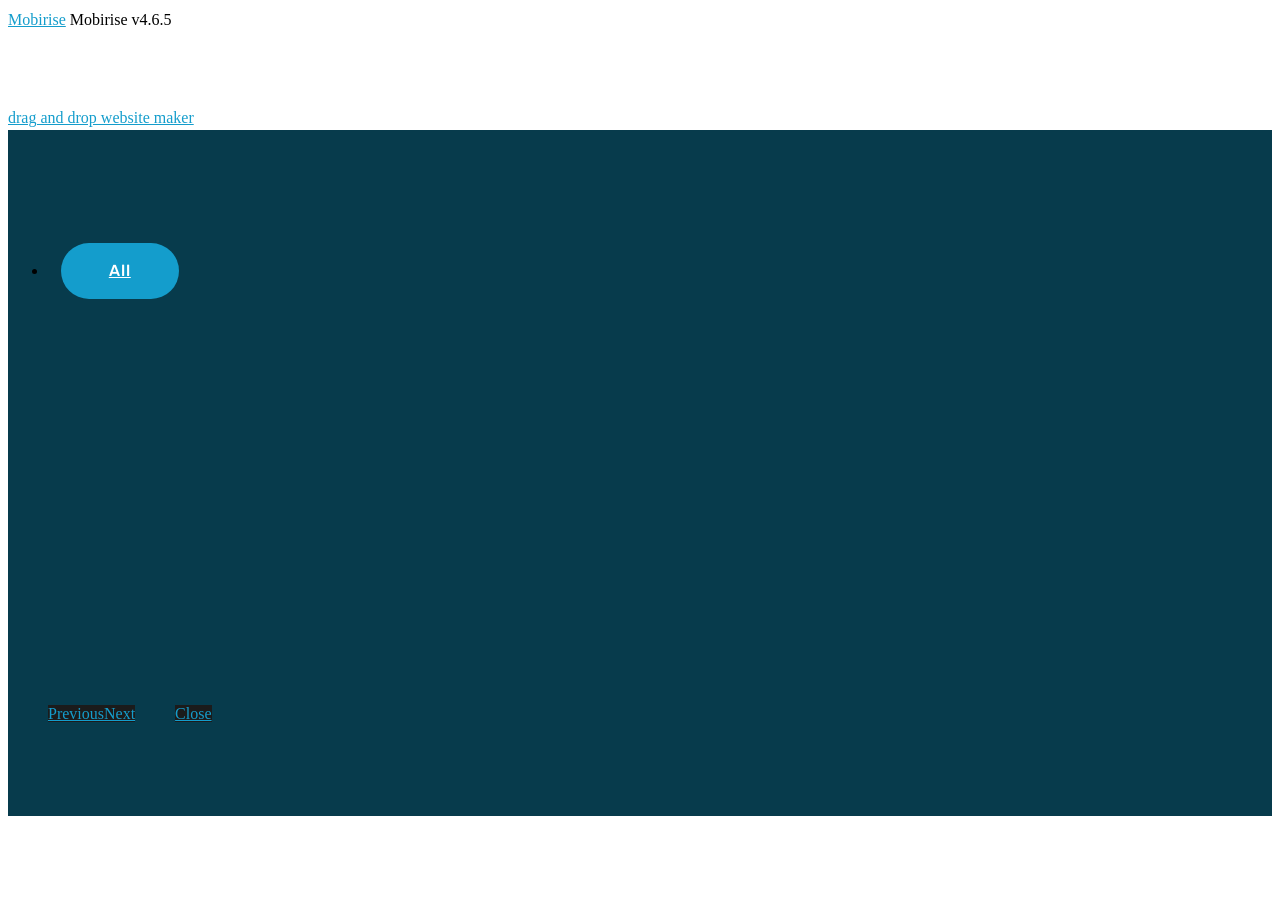
==== index.html @ dc68569e "create github pages" ====
<!DOCTYPE html>
<html >
<head>
  <!-- Site made with Mobirise Website Builder v4.6.5, https://mobirise.com -->
  <meta charset="UTF-8">
  <meta http-equiv="X-UA-Compatible" content="IE=edge">
  <meta name="generator" content="Mobirise v4.6.5, mobirise.com">
  <meta name="viewport" content="width=device-width, initial-scale=1, minimum-scale=1">
  <link rel="shortcut icon" href="assets/images/logo4.png" type="image/x-icon">
  <meta name="description" content="">
  <title>Home</title>
  <link rel="stylesheet" href="assets/web/assets/mobirise-icons/mobirise-icons.css">
  <link rel="stylesheet" href="assets/tether/tether.min.css">
  <link rel="stylesheet" href="assets/bootstrap/css/bootstrap.min.css">
  <link rel="stylesheet" href="assets/bootstrap/css/bootstrap-grid.min.css">
  <link rel="stylesheet" href="assets/bootstrap/css/bootstrap-reboot.min.css">
  <link rel="stylesheet" href="assets/theme/css/style.css">
  <link rel="stylesheet" href="assets/gallery/style.css">
  <link rel="stylesheet" href="assets/mobirise/css/mbr-additional.css" type="text/css">
  
  
  
</head>
<body>
  <section class="cid-qKOQSpUgwR mbr-fullscreen mbr-parallax-background" id="header2-s">

    

    

    <div class="container align-center">
        <div class="row justify-content-md-center">
            <div class="mbr-white col-md-10">
                <h1 class="mbr-section-title mbr-bold pb-3 mbr-fonts-style display-1"></h1>
                
                <p class="mbr-text pb-3 mbr-fonts-style display-5"></p>
                
            </div>
        </div>
    </div>
    <div class="mbr-arrow hidden-sm-down" aria-hidden="true">
        <a href="#next">
            <i class="mbri-down mbr-iconfont"></i>
        </a>
    </div>
</section>

<section class="engine"><a href="https://mobirise.ws/m">drag and drop website maker</a></section><section class="mbr-gallery mbr-slider-carousel cid-qKP3G8bLyZ" id="gallery2-x">

    

    <div>
        <div><!-- Filter --><div class="mbr-gallery-filter container gallery-filter-active"><ul buttons="0"><li class="mbr-gallery-filter-all"><a class="btn btn-md btn-primary-outline active display-7" href="">All</a></li></ul></div><!-- Gallery --><div class="mbr-gallery-row"><div class="mbr-gallery-layout-default"><div><div><div class="mbr-gallery-item mbr-gallery-item--p1" data-video-url="false" data-tags="Responsive"><div href="#lb-gallery2-x" data-slide-to="0" data-toggle="modal"><img src="assets/images/gallery01.jpg" alt=""><span class="icon-focus"></span></div></div><div class="mbr-gallery-item mbr-gallery-item--p1" data-video-url="false" data-tags=""><div href="#lb-gallery2-x" data-slide-to="1" data-toggle="modal"><img src="assets/images/mbr-1-1620x1080-800x533.jpg" alt=""><span class="icon-focus"></span></div></div><div class="mbr-gallery-item mbr-gallery-item--p1" data-video-url="false" data-tags="Creative"><div href="#lb-gallery2-x" data-slide-to="2" data-toggle="modal"><img src="assets/images/gallery02.jpg" alt=""><span class="icon-focus"></span></div></div><div class="mbr-gallery-item mbr-gallery-item--p1" data-video-url="false" data-tags="Animated"><div href="#lb-gallery2-x" data-slide-to="3" data-toggle="modal"><img src="assets/images/gallery03.jpg" alt=""><span class="icon-focus"></span></div></div><div class="mbr-gallery-item mbr-gallery-item--p1" data-video-url="false" data-tags="Awesome"><div href="#lb-gallery2-x" data-slide-to="4" data-toggle="modal"><img src="assets/images/gallery04.jpg" alt=""><span class="icon-focus"></span></div></div><div class="mbr-gallery-item mbr-gallery-item--p1" data-video-url="false" data-tags="Awesome"><div href="#lb-gallery2-x" data-slide-to="5" data-toggle="modal"><img src="assets/images/gallery05.jpg" alt=""><span class="icon-focus"></span></div></div><div class="mbr-gallery-item mbr-gallery-item--p1" data-video-url="false" data-tags="Responsive"><div href="#lb-gallery2-x" data-slide-to="6" data-toggle="modal"><img src="assets/images/gallery06.jpg" alt=""><span class="icon-focus"></span></div></div><div class="mbr-gallery-item mbr-gallery-item--p1" data-video-url="false" data-tags="Animated"><div href="#lb-gallery2-x" data-slide-to="7" data-toggle="modal"><img src="assets/images/gallery07.jpg" alt=""><span class="icon-focus"></span></div></div></div></div><div class="clearfix"></div></div></div><!-- Lightbox --><div data-app-prevent-settings="" class="mbr-slider modal fade carousel slide" tabindex="-1" data-keyboard="true" data-interval="false" id="lb-gallery2-x"><div class="modal-dialog"><div class="modal-content"><div class="modal-body"><div class="carousel-inner"><div class="carousel-item"><img src="assets/images/gallery01.jpg" alt=""></div><div class="carousel-item active"><img src="assets/images/mbr-1-1620x1080.jpg" alt=""></div><div class="carousel-item"><img src="assets/images/gallery02.jpg" alt=""></div><div class="carousel-item"><img src="assets/images/gallery03.jpg" alt=""></div><div class="carousel-item"><img src="assets/images/gallery04.jpg" alt=""></div><div class="carousel-item"><img src="assets/images/gallery05.jpg" alt=""></div><div class="carousel-item"><img src="assets/images/gallery06.jpg" alt=""></div><div class="carousel-item"><img src="assets/images/gallery07.jpg" alt=""></div></div><a class="carousel-control carousel-control-prev" role="button" data-slide="prev" href="#lb-gallery2-x"><span class="mbri-left mbr-iconfont" aria-hidden="true"></span><span class="sr-only">Previous</span></a><a class="carousel-control carousel-control-next" role="button" data-slide="next" href="#lb-gallery2-x"><span class="mbri-right mbr-iconfont" aria-hidden="true"></span><span class="sr-only">Next</span></a><a class="close" href="#" role="button" data-dismiss="modal"><span class="sr-only">Close</span></a></div></div></div></div></div>
    </div>

</section>


  <script src="assets/web/assets/jquery/jquery.min.js"></script>
  <script src="assets/popper/popper.min.js"></script>
  <script src="assets/tether/tether.min.js"></script>
  <script src="assets/bootstrap/js/bootstrap.min.js"></script>
  <script src="assets/smoothscroll/smooth-scroll.js"></script>
  <script src="assets/parallax/jarallax.min.js"></script>
  <script src="assets/vimeoplayer/jquery.mb.vimeo_player.js"></script>
  <script src="assets/bootstrapcarouselswipe/bootstrap-carousel-swipe.js"></script>
  <script src="assets/masonry/masonry.pkgd.min.js"></script>
  <script src="assets/imagesloaded/imagesloaded.pkgd.min.js"></script>
  <script src="assets/theme/js/script.js"></script>
  <script src="assets/gallery/player.min.js"></script>
  <script src="assets/gallery/script.js"></script>
  <script src="assets/slidervideo/script.js"></script>
  
  
</body>
</html>
---- assets/mobirise/css/mbr-additional.css ----
@import url(https://fonts.googleapis.com/css?family=Rubik:300,300i,400,400i,500,500i,700,700i,900,900i);
@import url(https://fonts.googleapis.com/css?family=Titillium+Web:200,200i,300,300i,400,400i,600,600i,700,700i,900);





body {
  font-style: normal;
  line-height: 1.5;
}
.mbr-section-title {
  font-style: normal;
  line-height: 1.2;
}
.mbr-section-subtitle {
  line-height: 1.3;
}
.mbr-text {
  font-style: normal;
  line-height: 1.6;
}
.display-1 {
  font-family: 'Rubik', sans-serif;
  font-size: 5.6rem;
}
.display-1 > .mbr-iconfont {
  font-size: 8.96rem;
}
.display-2 {
  font-family: 'Rubik', sans-serif;
  font-size: 3rem;
}
.display-2 > .mbr-iconfont {
  font-size: 4.8rem;
}
.display-4 {
  font-family: 'Rubik', sans-serif;
  font-size: 1rem;
}
.display-4 > .mbr-iconfont {
  font-size: 1.6rem;
}
.display-5 {
  font-family: 'Titillium Web', sans-serif;
  font-size: 1.5rem;
}
.display-5 > .mbr-iconfont {
  font-size: 2.4rem;
}
.display-7 {
  font-family: 'Rubik', sans-serif;
  font-size: 1rem;
}
.display-7 > .mbr-iconfont {
  font-size: 1.6rem;
}
/* ---- Fluid typography for mobile devices ---- */
/* 1.4 - font scale ratio ( bootstrap == 1.42857 ) */
/* 100vw - current viewport width */
/* (48 - 20)  48 == 48rem == 768px, 20 == 20rem == 320px(minimal supported viewport) */
/* 0.65 - min scale variable, may vary */
@media (max-width: 768px) {
  .display-1 {
    font-size: 4.48rem;
    font-size: calc( 2.61rem + (5.6 - 2.61) * ((100vw - 20rem) / (48 - 20)));
    line-height: calc( 1.4 * (2.61rem + (5.6 - 2.61) * ((100vw - 20rem) / (48 - 20))));
  }
  .display-2 {
    font-size: 2.4rem;
    font-size: calc( 1.7rem + (3 - 1.7) * ((100vw - 20rem) / (48 - 20)));
    line-height: calc( 1.4 * (1.7rem + (3 - 1.7) * ((100vw - 20rem) / (48 - 20))));
  }
  .display-4 {
    font-size: 0.8rem;
    font-size: calc( 1rem + (1 - 1) * ((100vw - 20rem) / (48 - 20)));
    line-height: calc( 1.4 * (1rem + (1 - 1) * ((100vw - 20rem) / (48 - 20))));
  }
  .display-5 {
    font-size: 1.2rem;
    font-size: calc( 1.175rem + (1.5 - 1.175) * ((100vw - 20rem) / (48 - 20)));
    line-height: calc( 1.4 * (1.175rem + (1.5 - 1.175) * ((100vw - 20rem) / (48 - 20))));
  }
}
/* Buttons */
.btn {
  font-weight: 500;
  border-width: 2px;
  font-style: normal;
  letter-spacing: 1px;
  margin: .4rem .8rem;
  white-space: normal;
  -webkit-transition: all 0.3s ease-in-out;
  -moz-transition: all 0.3s ease-in-out;
  transition: all 0.3s ease-in-out;
  padding: 1rem 3rem;
  border-radius: 3px;
  display: inline-flex;
  align-items: center;
  justify-content: center;
  word-break: break-word;
}
.btn-sm {
  font-weight: 500;
  letter-spacing: 1px;
  -webkit-transition: all 0.3s ease-in-out;
  -moz-transition: all 0.3s ease-in-out;
  transition: all 0.3s ease-in-out;
  padding: 0.6rem 1.5rem;
  border-radius: 3px;
}
.btn-md {
  font-weight: 500;
  letter-spacing: 1px;
  margin: .4rem .8rem !important;
  -webkit-transition: all 0.3s ease-in-out;
  -moz-transition: all 0.3s ease-in-out;
  transition: all 0.3s ease-in-out;
  padding: 1rem 3rem;
  border-radius: 3px;
}
.btn-lg {
  font-weight: 500;
  letter-spacing: 1px;
  margin: .4rem .8rem !important;
  -webkit-transition: all 0.3s ease-in-out;
  -moz-transition: all 0.3s ease-in-out;
  transition: all 0.3s ease-in-out;
  padding: 1.2rem 3.2rem;
  border-radius: 3px;
}
.bg-primary {
  background-color: #149dcc !important;
}
.bg-success {
  background-color: #55b4d4 !important;
}
.bg-info {
  background-color: #149dcc !important;
}
.bg-warning {
  background-color: #879a9f !important;
}
.bg-danger {
  background-color: #b1a374 !important;
}
.btn-primary,
.btn-primary:active {
  background-color: #149dcc !important;
  border-color: #149dcc !important;
  color: #ffffff !important;
}
.btn-primary:hover,
.btn-primary:focus,
.btn-primary.focus,
.btn-primary.active {
  color: #ffffff !important;
  background-color: #0d6786 !important;
  border-color: #0d6786 !important;
}
.btn-primary.disabled,
.btn-primary:disabled {
  color: #ffffff !important;
  background-color: #0d6786 !important;
  border-color: #0d6786 !important;
}
.btn-secondary,
.btn-secondary:active {
  background-color: #ff3366 !important;
  border-color: #ff3366 !important;
  color: #ffffff !important;
}
.btn-secondary:hover,
.btn-secondary:focus,
.btn-secondary.focus,
.btn-secondary.active {
  color: #ffffff !important;
  background-color: #e50039 !important;
  border-color: #e50039 !important;
}
.btn-secondary.disabled,
.btn-secondary:disabled {
  color: #ffffff !important;
  background-color: #e50039 !important;
  border-color: #e50039 !important;
}
.btn-info,
.btn-info:active {
  background-color: #149dcc !important;
  border-color: #149dcc !important;
  color: #ffffff !important;
}
.btn-info:hover,
.btn-info:focus,
.btn-info.focus,
.btn-info.active {
  color: #ffffff !important;
  background-color: #0d6786 !important;
  border-color: #0d6786 !important;
}
.btn-info.disabled,
.btn-info:disabled {
  color: #ffffff !important;
  background-color: #0d6786 !important;
  border-color: #0d6786 !important;
}
.btn-success,
.btn-success:active {
  background-color: #55b4d4 !important;
  border-color: #55b4d4 !important;
  color: #ffffff !important;
}
.btn-success:hover,
.btn-success:focus,
.btn-success.focus,
.btn-success.active {
  color: #ffffff !important;
  background-color: #2d8fb0 !important;
  border-color: #2d8fb0 !important;
}
.btn-success.disabled,
.btn-success:disabled {
  color: #ffffff !important;
  background-color: #2d8fb0 !important;
  border-color: #2d8fb0 !important;
}
.btn-warning,
.btn-warning:active {
  background-color: #879a9f !important;
  border-color: #879a9f !important;
  color: #ffffff !important;
}
.btn-warning:hover,
.btn-warning:focus,
.btn-warning.focus,
.btn-warning.active {
  color: #ffffff !important;
  background-color: #617479 !important;
  border-color: #617479 !important;
}
.btn-warning.disabled,
.btn-warning:disabled {
  color: #ffffff !important;
  background-color: #617479 !important;
  border-color: #617479 !important;
}
.btn-danger,
.btn-danger:active {
  background-color: #b1a374 !important;
  border-color: #b1a374 !important;
  color: #ffffff !important;
}
.btn-danger:hover,
.btn-danger:focus,
.btn-danger.focus,
.btn-danger.active {
  color: #ffffff !important;
  background-color: #8b7d4e !important;
  border-color: #8b7d4e !important;
}
.btn-danger.disabled,
.btn-danger:disabled {
  color: #ffffff !important;
  background-color: #8b7d4e !important;
  border-color: #8b7d4e !important;
}
.btn-white {
  color: #333333 !important;
}
.btn-white,
.btn-white:active {
  background-color: #ffffff !important;
  border-color: #ffffff !important;
  color: #808080 !important;
}
.btn-white:hover,
.btn-white:focus,
.btn-white.focus,
.btn-white.active {
  color: #808080 !important;
  background-color: #d9d9d9 !important;
  border-color: #d9d9d9 !important;
}
.btn-white.disabled,
.btn-white:disabled {
  color: #808080 !important;
  background-color: #d9d9d9 !important;
  border-color: #d9d9d9 !important;
}
.btn-black,
.btn-black:active {
  background-color: #333333 !important;
  border-color: #333333 !important;
  color: #ffffff !important;
}
.btn-black:hover,
.btn-black:focus,
.btn-black.focus,
.btn-black.active {
  color: #ffffff !important;
  background-color: #0d0d0d !important;
  border-color: #0d0d0d !important;
}
.btn-black.disabled,
.btn-black:disabled {
  color: #ffffff !important;
  background-color: #0d0d0d !important;
  border-color: #0d0d0d !important;
}
.btn-primary-outline,
.btn-primary-outline:active {
  background: none;
  border-color: #0b566f;
  color: #0b566f;
}
.btn-primary-outline:hover,
.btn-primary-outline:focus,
.btn-primary-outline.focus,
.btn-primary-outline.active {
  color: #ffffff;
  background-color: #149dcc;
  border-color: #149dcc;
}
.btn-primary-outline.disabled,
.btn-primary-outline:disabled {
  color: #ffffff !important;
  background-color: #149dcc !important;
  border-color: #149dcc !important;
}
.btn-secondary-outline,
.btn-secondary-outline:active {
  background: none;
  border-color: #cc0033;
  color: #cc0033;
}
.btn-secondary-outline:hover,
.btn-secondary-outline:focus,
.btn-secondary-outline.focus,
.btn-secondary-outline.active {
  color: #ffffff;
  background-color: #ff3366;
  border-color: #ff3366;
}
.btn-secondary-outline.disabled,
.btn-secondary-outline:disabled {
  color: #ffffff !important;
  background-color: #ff3366 !important;
  border-color: #ff3366 !important;
}
.btn-info-outline,
.btn-info-outline:active {
  background: none;
  border-color: #0b566f;
  color: #0b566f;
}
.btn-info-outline:hover,
.btn-info-outline:focus,
.btn-info-outline.focus,
.btn-info-outline.active {
  color: #ffffff;
  background-color: #149dcc;
  border-color: #149dcc;
}
.btn-info-outline.disabled,
.btn-info-outline:disabled {
  color: #ffffff !important;
  background-color: #149dcc !important;
  border-color: #149dcc !important;
}
.btn-success-outline,
.btn-success-outline:active {
  background: none;
  border-color: #277e9c;
  color: #277e9c;
}
.btn-success-outline:hover,
.btn-success-outline:focus,
.btn-success-outline.focus,
.btn-success-outline.active {
  color: #ffffff;
  background-color: #55b4d4;
  border-color: #55b4d4;
}
.btn-success-outline.disabled,
.btn-success-outline:disabled {
  color: #ffffff !important;
  background-color: #55b4d4 !important;
  border-color: #55b4d4 !important;
}
.btn-warning-outline,
.btn-warning-outline:active {
  background: none;
  border-color: #55666b;
  color: #55666b;
}
.btn-warning-outline:hover,
.btn-warning-outline:focus,
.btn-warning-outline.focus,
.btn-warning-outline.active {
  color: #ffffff;
  background-color: #879a9f;
  border-color: #879a9f;
}
.btn-warning-outline.disabled,
.btn-warning-outline:disabled {
  color: #ffffff !important;
  background-color: #879a9f !important;
  border-color: #879a9f !important;
}
.btn-danger-outline,
.btn-danger-outline:active {
  background: none;
  border-color: #7a6e45;
  color: #7a6e45;
}
.btn-danger-outline:hover,
.btn-danger-outline:focus,
.btn-danger-outline.focus,
.btn-danger-outline.active {
  color: #ffffff;
  background-color: #b1a374;
  border-color: #b1a374;
}
.btn-danger-outline.disabled,
.btn-danger-outline:disabled {
  color: #ffffff !important;
  background-color: #b1a374 !important;
  border-color: #b1a374 !important;
}
.btn-black-outline,
.btn-black-outline:active {
  background: none;
  border-color: #000000;
  color: #000000;
}
.btn-black-outline:hover,
.btn-black-outline:focus,
.btn-black-outline.focus,
.btn-black-outline.active {
  color: #ffffff;
  background-color: #333333;
  border-color: #333333;
}
.btn-black-outline.disabled,
.btn-black-outline:disabled {
  color: #ffffff !important;
  background-color: #333333 !important;
  border-color: #333333 !important;
}
.btn-white-outline,
.btn-white-outline:active,
.btn-white-outline.active {
  background: none;
  border-color: #ffffff;
  color: #ffffff;
}
.btn-white-outline:hover,
.btn-white-outline:focus,
.btn-white-outline.focus {
  color: #333333;
  background-color: #ffffff;
  border-color: #ffffff;
}
.text-primary {
  color: #149dcc !important;
}
.text-secondary {
  color: #ff3366 !important;
}
.text-success {
  color: #55b4d4 !important;
}
.text-info {
  color: #149dcc !important;
}
.text-warning {
  color: #879a9f !important;
}
.text-danger {
  color: #b1a374 !important;
}
.text-white {
  color: #ffffff !important;
}
.text-black {
  color: #000000 !important;
}
a.text-primary:hover,
a.text-primary:focus {
  color: #0b566f !important;
}
a.text-secondary:hover,
a.text-secondary:focus {
  color: #cc0033 !important;
}
a.text-success:hover,
a.text-success:focus {
  color: #277e9c !important;
}
a.text-info:hover,
a.text-info:focus {
  color: #0b566f !important;
}
a.text-warning:hover,
a.text-warning:focus {
  color: #55666b !important;
}
a.text-danger:hover,
a.text-danger:focus {
  color: #7a6e45 !important;
}
a.text-white:hover,
a.text-white:focus {
  color: #b3b3b3 !important;
}
a.text-black:hover,
a.text-black:focus {
  color: #4d4d4d !important;
}
.alert-success {
  background-color: #70c770;
}
.alert-info {
  background-color: #149dcc;
}
.alert-warning {
  background-color: #879a9f;
}
.alert-danger {
  background-color: #b1a374;
}
.mbr-section-btn a.btn:not(.btn-form) {
  border-radius: 100px;
}
.mbr-section-btn a.btn:not(.btn-form):hover,
.mbr-section-btn a.btn:not(.btn-form):focus {
  box-shadow: none !important;
}
.mbr-section-btn a.btn:not(.btn-form):hover,
.mbr-section-btn a.btn:not(.btn-form):focus {
  box-shadow: 0 10px 40px 0 rgba(0, 0, 0, 0.2) !important;
  -webkit-box-shadow: 0 10px 40px 0 rgba(0, 0, 0, 0.2) !important;
}
.mbr-gallery-filter li a {
  border-radius: 100px !important;
}
.mbr-gallery-filter li.active .btn {
  background-color: #149dcc;
  border-color: #149dcc;
  color: #ffffff;
}
.mbr-gallery-filter li.active .btn:focus {
  box-shadow: none;
}
.nav-tabs .nav-link {
  border-radius: 100px !important;
}
.btn-form {
  border-radius: 0;
}
.btn-form:hover {
  cursor: pointer;
}
a,
a:hover {
  color: #149dcc;
}
.mbr-plan-header.bg-primary .mbr-plan-subtitle,
.mbr-plan-header.bg-primary .mbr-plan-price-desc {
  color: #b4e6f8;
}
.mbr-plan-header.bg-success .mbr-plan-subtitle,
.mbr-plan-header.bg-success .mbr-plan-price-desc {
  color: #f8fcfd;
}
.mbr-plan-header.bg-info .mbr-plan-subtitle,
.mbr-plan-header.bg-info .mbr-plan-price-desc {
  color: #b4e6f8;
}
.mbr-plan-header.bg-warning .mbr-plan-subtitle,
.mbr-plan-header.bg-warning .mbr-plan-price-desc {
  color: #ced6d8;
}
.mbr-plan-header.bg-danger .mbr-plan-subtitle,
.mbr-plan-header.bg-danger .mbr-plan-price-desc {
  color: #dfd9c6;
}
/* Scroll to top button*/
.scrollToTop_wraper {
  opacity: 0 !important;
}
#scrollToTop a i:before {
  content: '';
  position: absolute;
  height: 40%;
  top: 25%;
  background: #fff;
  width: 2px;
  left: calc(50% - 1px);
}
#scrollToTop a i:after {
  content: '';
  position: absolute;
  display: block;
  border-top: 2px solid #fff;
  border-right: 2px solid #fff;
  width: 40%;
  height: 40%;
  left: 30%;
  bottom: 30%;
  transform: rotate(135deg);
}
/* Others*/
.note-check a[data-value=Rubik] {
  font-style: normal;
}
.mbr-arrow a {
  color: #ffffff;
}
@media (max-width: 767px) {
  .mbr-arrow {
    display: none;
  }
}
.form-control-label {
  position: relative;
  cursor: pointer;
  margin-bottom: .357em;
  padding: 0;
}
.alert {
  color: #ffffff;
  border-radius: 0;
  border: 0;
  font-size: .875rem;
  line-height: 1.5;
  margin-bottom: 1.875rem;
  padding: 1.25rem;
  position: relative;
}
.alert.alert-form::after {
  background-color: inherit;
  bottom: -7px;
  content: "";
  display: block;
  height: 14px;
  left: 50%;
  margin-left: -7px;
  position: absolute;
  transform: rotate(45deg);
  width: 14px;
}
.form-control {
  background-color: #f5f5f5;
  box-shadow: none;
  color: #565656;
  font-family: 'Rubik', sans-serif;
  font-size: 1rem;
  line-height: 1.43;
  min-height: 3.5em;
  padding: 1.07em .5em;
}
.form-control > .mbr-iconfont {
  font-size: 1.6rem;
}
.form-control,
.form-control:focus {
  border: 1px solid #e8e8e8;
}
.form-active .form-control:invalid {
  border-color: red;
}
.mbr-overlay {
  background-color: #000;
  bottom: 0;
  left: 0;
  opacity: .5;
  position: absolute;
  right: 0;
  top: 0;
  z-index: 0;
}
blockquote {
  font-style: italic;
  padding: 10px 0 10px 20px;
  font-size: 1.09rem;
  position: relative;
  border-color: #149dcc;
  border-width: 3px;
}
ul,
ol,
pre,
blockquote {
  margin-bottom: 2.3125rem;
}
pre {
  background: #f4f4f4;
  padding: 10px 24px;
  white-space: pre-wrap;
}
.inactive {
  -webkit-user-select: none;
  -moz-user-select: none;
  -ms-user-select: none;
  user-select: none;
  pointer-events: none;
  -webkit-user-drag: none;
  user-drag: none;
}
.mbr-section__comments .row {
  justify-content: center;
}
/* Forms */
.mbr-form .btn {
  margin: .4rem 0;
}
.mbr-form .input-group-btn a.btn {
  border-radius: 100px !important;
}
.mbr-form .input-group-btn a.btn:hover {
  box-shadow: 0 10px 40px 0 rgba(0, 0, 0, 0.2);
}
.mbr-form .input-group-btn button[type="submit"] {
  border-radius: 100px !important;
  padding: 1rem 3rem;
}
.mbr-form .input-group-btn button[type="submit"]:hover {
  box-shadow: 0 10px 40px 0 rgba(0, 0, 0, 0.2);
}
.form2 .form-control {
  border-top-left-radius: 100px;
  border-bottom-left-radius: 100px;
}
.form2 .input-group-btn a.btn {
  border-top-left-radius: 0 !important;
  border-bottom-left-radius: 0 !important;
}
.form2 .input-group-btn button[type="submit"] {
  border-top-left-radius: 0 !important;
  border-bottom-left-radius: 0 !important;
}
.form3 input[type="email"] {
  border-radius: 100px !important;
}
@media (max-width: 349px) {
  .form2 input[type="email"] {
    border-radius: 100px !important;
  }
  .form2 .input-group-btn a.btn {
    border-radius: 100px !important;
  }
  .form2 .input-group-btn button[type="submit"] {
    border-radius: 100px !important;
  }
}
@media (max-width: 767px) {
  .btn {
    font-size: .75rem !important;
  }
  .btn .mbr-iconfont {
    font-size: 1rem !important;
  }
}
/* Social block */
.btn-social {
  font-size: 20px;
  border-radius: 50%;
  padding: 0;
  width: 44px;
  height: 44px;
  line-height: 44px;
  text-align: center;
  position: relative;
  border: 2px solid #c0a375;
  border-color: #149dcc;
  color: #232323;
  cursor: pointer;
}
.btn-social i {
  top: 0;
  line-height: 44px;
  width: 44px;
}
.btn-social:hover {
  color: #fff;
  background: #149dcc;
}
.btn-social + .btn {
  margin-left: .1rem;
}
/* Footer */
.mbr-footer-content li::before,
.mbr-footer .mbr-contacts li::before {
  background: #149dcc;
}
.mbr-footer-content li a:hover,
.mbr-footer .mbr-contacts li a:hover {
  color: #149dcc;
}
.footer3 input[type="email"],
.footer4 input[type="email"] {
  border-radius: 100px !important;
}
.footer3 .input-group-btn a.btn,
.footer4 .input-group-btn a.btn {
  border-radius: 100px !important;
}
.footer3 .input-group-btn button[type="submit"],
.footer4 .input-group-btn button[type="submit"] {
  border-radius: 100px !important;
}
/* Headers*/
.header13 .form-inline input[type="email"],
.header14 .form-inline input[type="email"] {
  border-radius: 100px;
}
.header13 .form-inline input[type="text"],
.header14 .form-inline input[type="text"] {
  border-radius: 100px;
}
.header13 .form-inline input[type="tel"],
.header14 .form-inline input[type="tel"] {
  border-radius: 100px;
}
.header13 .form-inline a.btn,
.header14 .form-inline a.btn {
  border-radius: 100px;
}
.header13 .form-inline button,
.header14 .form-inline button {
  border-radius: 100px !important;
}
.offset-1 {
  margin-left: 8.33333%;
}
.offset-2 {
  margin-left: 16.66667%;
}
.offset-3 {
  margin-left: 25%;
}
.offset-4 {
  margin-left: 33.33333%;
}
.offset-5 {
  margin-left: 41.66667%;
}
.offset-6 {
  margin-left: 50%;
}
.offset-7 {
  margin-left: 58.33333%;
}
.offset-8 {
  margin-left: 66.66667%;
}
.offset-9 {
  margin-left: 75%;
}
.offset-10 {
  margin-left: 83.33333%;
}
.offset-11 {
  margin-left: 91.66667%;
}
@media (min-width: 576px) {
  .offset-sm-0 {
    margin-left: 0%;
  }
  .offset-sm-1 {
    margin-left: 8.33333%;
  }
  .offset-sm-2 {
    margin-left: 16.66667%;
  }
  .offset-sm-3 {
    margin-left: 25%;
  }
  .offset-sm-4 {
    margin-left: 33.33333%;
  }
  .offset-sm-5 {
    margin-left: 41.66667%;
  }
  .offset-sm-6 {
    margin-left: 50%;
  }
  .offset-sm-7 {
    margin-left: 58.33333%;
  }
  .offset-sm-8 {
    margin-left: 66.66667%;
  }
  .offset-sm-9 {
    margin-left: 75%;
  }
  .offset-sm-10 {
    margin-left: 83.33333%;
  }
  .offset-sm-11 {
    margin-left: 91.66667%;
  }
}
@media (min-width: 768px) {
  .offset-md-0 {
    margin-left: 0%;
  }
  .offset-md-1 {
    margin-left: 8.33333%;
  }
  .offset-md-2 {
    margin-left: 16.66667%;
  }
  .offset-md-3 {
    margin-left: 25%;
  }
  .offset-md-4 {
    margin-left: 33.33333%;
  }
  .offset-md-5 {
    margin-left: 41.66667%;
  }
  .offset-md-6 {
    margin-left: 50%;
  }
  .offset-md-7 {
    margin-left: 58.33333%;
  }
  .offset-md-8 {
    margin-left: 66.66667%;
  }
  .offset-md-9 {
    margin-left: 75%;
  }
  .offset-md-10 {
    margin-left: 83.33333%;
  }
  .offset-md-11 {
    margin-left: 91.66667%;
  }
}
@media (min-width: 992px) {
  .offset-lg-0 {
    margin-left: 0%;
  }
  .offset-lg-1 {
    margin-left: 8.33333%;
  }
  .offset-lg-2 {
    margin-left: 16.66667%;
  }
  .offset-lg-3 {
    margin-left: 25%;
  }
  .offset-lg-4 {
    margin-left: 33.33333%;
  }
  .offset-lg-5 {
    margin-left: 41.66667%;
  }
  .offset-lg-6 {
    margin-left: 50%;
  }
  .offset-lg-7 {
    margin-left: 58.33333%;
  }
  .offset-lg-8 {
    margin-left: 66.66667%;
  }
  .offset-lg-9 {
    margin-left: 75%;
  }
  .offset-lg-10 {
    margin-left: 83.33333%;
  }
  .offset-lg-11 {
    margin-left: 91.66667%;
  }
}
@media (min-width: 1200px) {
  .offset-xl-0 {
    margin-left: 0%;
  }
  .offset-xl-1 {
    margin-left: 8.33333%;
  }
  .offset-xl-2 {
    margin-left: 16.66667%;
  }
  .offset-xl-3 {
    margin-left: 25%;
  }
  .offset-xl-4 {
    margin-left: 33.33333%;
  }
  .offset-xl-5 {
    margin-left: 41.66667%;
  }
  .offset-xl-6 {
    margin-left: 50%;
  }
  .offset-xl-7 {
    margin-left: 58.33333%;
  }
  .offset-xl-8 {
    margin-left: 66.66667%;
  }
  .offset-xl-9 {
    margin-left: 75%;
  }
  .offset-xl-10 {
    margin-left: 83.33333%;
  }
  .offset-xl-11 {
    margin-left: 91.66667%;
  }
}
.navbar-toggler {
  -webkit-align-self: flex-start;
  -ms-flex-item-align: start;
  align-self: flex-start;
  padding: 0.25rem 0.75rem;
  font-size: 1.25rem;
  line-height: 1;
  background: transparent;
  border: 1px solid transparent;
  -webkit-border-radius: 0.25rem;
  border-radius: 0.25rem;
}
.navbar-toggler:focus,
.navbar-toggler:hover {
  text-decoration: none;
}
.navbar-toggler-icon {
  display: inline-block;
  width: 1.5em;
  height: 1.5em;
  vertical-align: middle;
  content: "";
  background: no-repeat center center;
  -webkit-background-size: 100% 100%;
  -o-background-size: 100% 100%;
  background-size: 100% 100%;
}
.navbar-toggler-left {
  position: absolute;
  left: 1rem;
}
.navbar-toggler-right {
  position: absolute;
  right: 1rem;
}
@media (max-width: 575px) {
  .navbar-toggleable .navbar-nav .dropdown-menu {
    position: static;
    float: none;
  }
  .navbar-toggleable > .container {
    padding-right: 0;
    padding-left: 0;
  }
}
@media (min-width: 576px) {
  .navbar-toggleable {
    -webkit-box-orient: horizontal;
    -webkit-box-direction: normal;
    -webkit-flex-direction: row;
    -ms-flex-direction: row;
    flex-direction: row;
    -webkit-flex-wrap: nowrap;
    -ms-flex-wrap: nowrap;
    flex-wrap: nowrap;
    -webkit-box-align: center;
    -webkit-align-items: center;
    -ms-flex-align: center;
    align-items: center;
  }
  .navbar-toggleable .navbar-nav {
    -webkit-box-orient: horizontal;
    -webkit-box-direction: normal;
    -webkit-flex-direction: row;
    -ms-flex-direction: row;
    flex-direction: row;
  }
  .navbar-toggleable .navbar-nav .nav-link {
    padding-right: .5rem;
    padding-left: .5rem;
  }
  .navbar-toggleable > .container {
    display: -webkit-box;
    display: -webkit-flex;
    display: -ms-flexbox;
    display: flex;
    -webkit-flex-wrap: nowrap;
    -ms-flex-wrap: nowrap;
    flex-wrap: nowrap;
    -webkit-box-align: center;
    -webkit-align-items: center;
    -ms-flex-align: center;
    align-items: center;
  }
  .navbar-toggleable .navbar-collapse {
    display: -webkit-box !important;
    display: -webkit-flex !important;
    display: -ms-flexbox !important;
    display: flex !important;
    width: 100%;
  }
  .navbar-toggleable .navbar-toggler {
    display: none;
  }
}
@media (max-width: 767px) {
  .navbar-toggleable-sm .navbar-nav .dropdown-menu {
    position: static;
    float: none;
  }
  .navbar-toggleable-sm > .container {
    padding-right: 0;
    padding-left: 0;
  }
}
@media (min-width: 768px) {
  .navbar-toggleable-sm {
    -webkit-box-orient: horizontal;
    -webkit-box-direction: normal;
    -webkit-flex-direction: row;
    -ms-flex-direction: row;
    flex-direction: row;
    -webkit-flex-wrap: nowrap;
    -ms-flex-wrap: nowrap;
    flex-wrap: nowrap;
    -webkit-box-align: center;
    -webkit-align-items: center;
    -ms-flex-align: center;
    align-items: center;
  }
  .navbar-toggleable-sm .navbar-nav {
    -webkit-box-orient: horizontal;
    -webkit-box-direction: normal;
    -webkit-flex-direction: row;
    -ms-flex-direction: row;
    flex-direction: row;
  }
  .navbar-toggleable-sm .navbar-nav .nav-link {
    padding-right: .5rem;
    padding-left: .5rem;
  }
  .navbar-toggleable-sm > .container {
    display: -webkit-box;
    display: -webkit-flex;
    display: -ms-flexbox;
    display: flex;
    -webkit-flex-wrap: nowrap;
    -ms-flex-wrap: nowrap;
    flex-wrap: nowrap;
    -webkit-box-align: center;
    -webkit-align-items: center;
    -ms-flex-align: center;
    align-items: center;
  }
  .navbar-toggleable-sm .navbar-collapse {
    display: -webkit-box !important;
    display: -webkit-flex !important;
    display: -ms-flexbox !important;
    display: flex !important;
    width: 100%;
  }
  .navbar-toggleable-sm .navbar-toggler {
    display: none;
  }
}
@media (max-width: 991px) {
  .navbar-toggleable-md .navbar-nav .dropdown-menu {
    position: static;
    float: none;
  }
  .navbar-toggleable-md > .container {
    padding-right: 0;
    padding-left: 0;
  }
}
@media (min-width: 992px) {
  .navbar-toggleable-md {
    -webkit-box-orient: horizontal;
    -webkit-box-direction: normal;
    -webkit-flex-direction: row;
    -ms-flex-direction: row;
    flex-direction: row;
    -webkit-flex-wrap: nowrap;
    -ms-flex-wrap: nowrap;
    flex-wrap: nowrap;
    -webkit-box-align: center;
    -webkit-align-items: center;
    -ms-flex-align: center;
    align-items: center;
  }
  .navbar-toggleable-md .navbar-nav {
    -webkit-box-orient: horizontal;
    -webkit-box-direction: normal;
    -webkit-flex-direction: row;
    -ms-flex-direction: row;
    flex-direction: row;
  }
  .navbar-toggleable-md .navbar-nav .nav-link {
    padding-right: .5rem;
    padding-left: .5rem;
  }
  .navbar-toggleable-md > .container {
    display: -webkit-box;
    display: -webkit-flex;
    display: -ms-flexbox;
    display: flex;
    -webkit-flex-wrap: nowrap;
    -ms-flex-wrap: nowrap;
    flex-wrap: nowrap;
    -webkit-box-align: center;
    -webkit-align-items: center;
    -ms-flex-align: center;
    align-items: center;
  }
  .navbar-toggleable-md .navbar-collapse {
    display: -webkit-box !important;
    display: -webkit-flex !important;
    display: -ms-flexbox !important;
    display: flex !important;
    width: 100%;
  }
  .navbar-toggleable-md .navbar-toggler {
    display: none;
  }
}
@media (max-width: 1199px) {
  .navbar-toggleable-lg .navbar-nav .dropdown-menu {
    position: static;
    float: none;
  }
  .navbar-toggleable-lg > .container {
    padding-right: 0;
    padding-left: 0;
  }
}
@media (min-width: 1200px) {
  .navbar-toggleable-lg {
    -webkit-box-orient: horizontal;
    -webkit-box-direction: normal;
    -webkit-flex-direction: row;
    -ms-flex-direction: row;
    flex-direction: row;
    -webkit-flex-wrap: nowrap;
    -ms-flex-wrap: nowrap;
    flex-wrap: nowrap;
    -webkit-box-align: center;
    -webkit-align-items: center;
    -ms-flex-align: center;
    align-items: center;
  }
  .navbar-toggleable-lg .navbar-nav {
    -webkit-box-orient: horizontal;
    -webkit-box-direction: normal;
    -webkit-flex-direction: row;
    -ms-flex-direction: row;
    flex-direction: row;
  }
  .navbar-toggleable-lg .navbar-nav .nav-link {
    padding-right: .5rem;
    padding-left: .5rem;
  }
  .navbar-toggleable-lg > .container {
    display: -webkit-box;
    display: -webkit-flex;
    display: -ms-flexbox;
    display: flex;
    -webkit-flex-wrap: nowrap;
    -ms-flex-wrap: nowrap;
    flex-wrap: nowrap;
    -webkit-box-align: center;
    -webkit-align-items: center;
    -ms-flex-align: center;
    align-items: center;
  }
  .navbar-toggleable-lg .navbar-collapse {
    display: -webkit-box !important;
    display: -webkit-flex !important;
    display: -ms-flexbox !important;
    display: flex !important;
    width: 100%;
  }
  .navbar-toggleable-lg .navbar-toggler {
    display: none;
  }
}
.navbar-toggleable-xl {
  -webkit-box-orient: horizontal;
  -webkit-box-direction: normal;
  -webkit-flex-direction: row;
  -ms-flex-direction: row;
  flex-direction: row;
  -webkit-flex-wrap: nowrap;
  -ms-flex-wrap: nowrap;
  flex-wrap: nowrap;
  -webkit-box-align: center;
  -webkit-align-items: center;
  -ms-flex-align: center;
  align-items: center;
}
.navbar-toggleable-xl .navbar-nav .dropdown-menu {
  position: static;
  float: none;
}
.navbar-toggleable-xl > .container {
  padding-right: 0;
  padding-left: 0;
}
.navbar-toggleable-xl .navbar-nav {
  -webkit-box-orient: horizontal;
  -webkit-box-direction: normal;
  -webkit-flex-direction: row;
  -ms-flex-direction: row;
  flex-direction: row;
}
.navbar-toggleable-xl .navbar-nav .nav-link {
  padding-right: .5rem;
  padding-left: .5rem;
}
.navbar-toggleable-xl > .container {
  display: -webkit-box;
  display: -webkit-flex;
  display: -ms-flexbox;
  display: flex;
  -webkit-flex-wrap: nowrap;
  -ms-flex-wrap: nowrap;
  flex-wrap: nowrap;
  -webkit-box-align: center;
  -webkit-align-items: center;
  -ms-flex-align: center;
  align-items: center;
}
.navbar-toggleable-xl .navbar-collapse {
  display: -webkit-box !important;
  display: -webkit-flex !important;
  display: -ms-flexbox !important;
  display: flex !important;
  width: 100%;
}
.navbar-toggleable-xl .navbar-toggler {
  display: none;
}
.card-img {
  width: auto;
}
.menu .navbar.collapsed:not(.beta-menu) {
  flex-direction: column;
}
.carousel-item.active,
.carousel-item-next,
.carousel-item-prev {
  display: -webkit-box;
  display: -webkit-flex;
  display: -ms-flexbox;
  display: flex;
}
.note-air-layout .dropup .dropdown-menu,
.note-air-layout .navbar-fixed-bottom .dropdown .dropdown-menu {
  bottom: initial !important;
}
html,
body {
  height: auto;
  min-height: 100vh;
}
.dropup .dropdown-toggle::after {
  display: none;
}
.cid-qKOQSpUgwR {
  background-image: url("../../../assets/images/logo-2-2000x1267.jpg");
}
.cid-qKP3G8bLyZ {
  padding-top: 90px;
  padding-bottom: 90px;
  background-color: #073b4c;
}
.cid-qKP3G8bLyZ .mbr-slider .carousel-control {
  background: #1b1b1b;
}
.cid-qKP3G8bLyZ .mbr-slider .carousel-control-prev {
  left: 0;
  margin-left: 2.5rem;
}
.cid-qKP3G8bLyZ .mbr-slider .carousel-control-next {
  right: 0;
  margin-right: 2.5rem;
}
.cid-qKP3G8bLyZ .mbr-slider .modal-body .close {
  background: #1b1b1b;
}
.cid-qKP3G8bLyZ .mbr-gallery-item > div::before {
  content: '';
  position: absolute;
  left: 0;
  top: 0;
  width: 100%;
  height: 100%;
  background: #554346;
  background: linear-gradient(to left, #554346, #45505b) !important;
  opacity: 0;
  -webkit-transition: 0.2s opacity ease-in-out;
  transition: 0.2s opacity ease-in-out;
}
.cid-qKP3G8bLyZ .mbr-gallery-item > div:hover .mbr-gallery-title::before {
  background: transparent !important;
}
.cid-qKP3G8bLyZ .mbr-gallery-item > div:hover:before {
  opacity: 0.7 !important;
}
.cid-qKP3G8bLyZ .mbr-gallery-title {
  font-size: .9em;
  position: absolute;
  display: block;
  width: 100%;
  bottom: 0;
  padding: 1rem;
  color: #fff;
  z-index: 2;
}
.cid-qKP3G8bLyZ .mbr-gallery-title:before {
  content: " ";
  width: 100%;
  height: 100%;
  top: 0;
  left: 0;
  z-index: -1;
  position: absolute;
  background: #554346 !important;
  background: linear-gradient(to left, #554346, #45505b) !important;
  opacity: 0.7;
  -webkit-transition: 0.2s background ease-in-out;
  transition: 0.2s background ease-in-out;
}
.cid-qKOPJaPEFD {
  padding-top: 60px;
  padding-bottom: 60px;
  background: #ffffff;
}
.cid-qKOPJaPEFD .video-block {
  margin: auto;
}
@media (max-width: 768px) {
  .cid-qKOPJaPEFD .video-block {
    width: 100% !important;
  }
}
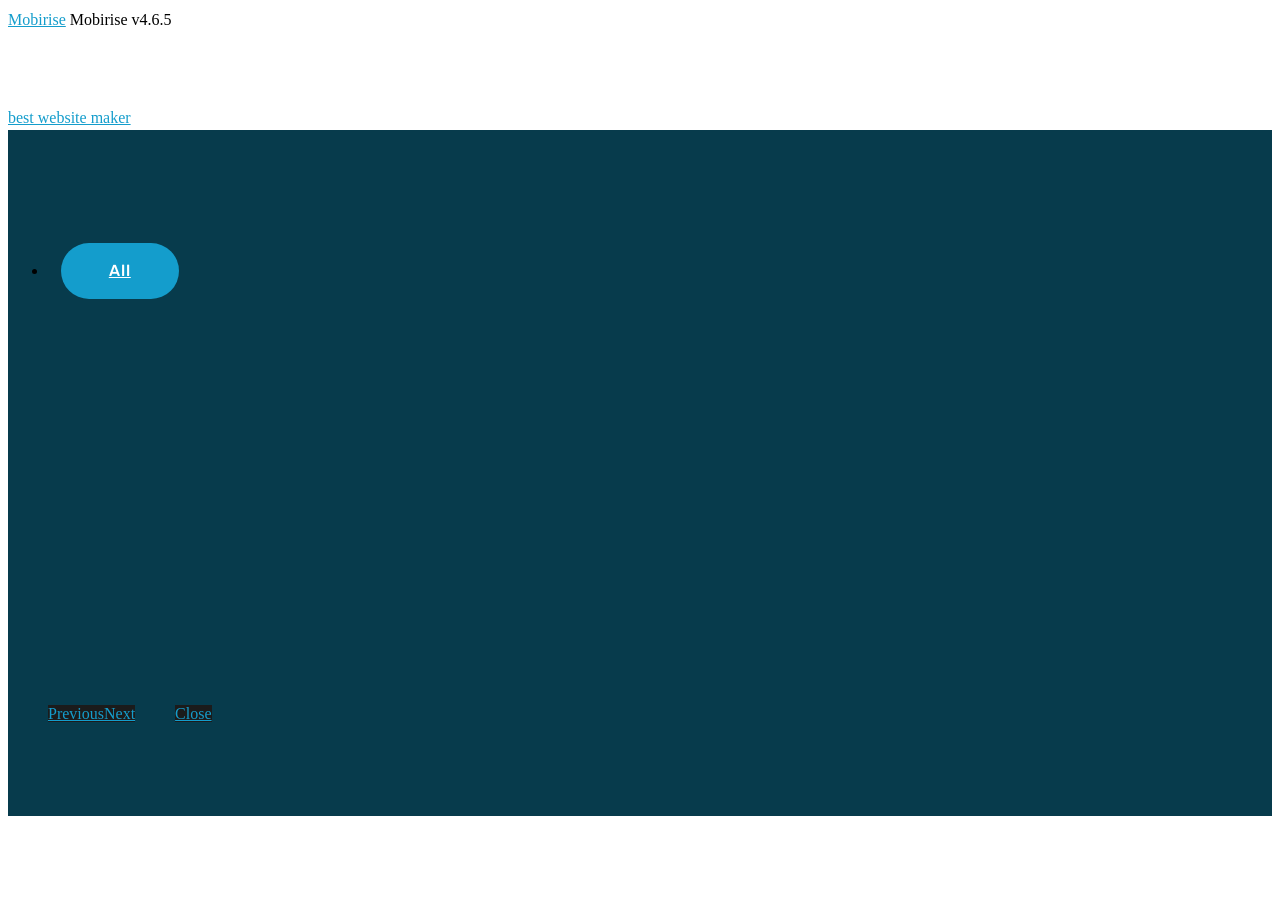
==== commit 8885af02: "create github pages" ====
--- a/index.html
+++ b/index.html
@@ -45,7 +45,7 @@
     </div>
 </section>
 
-<section class="engine"><a href="https://mobirise.ws/m">drag and drop website maker</a></section><section class="mbr-gallery mbr-slider-carousel cid-qKP3G8bLyZ" id="gallery2-x">
+<section class="engine"><a href="https://mobirise.ws/c">best website maker</a></section><section class="mbr-gallery mbr-slider-carousel cid-qKP3G8bLyZ" id="gallery2-x">
 
     
 
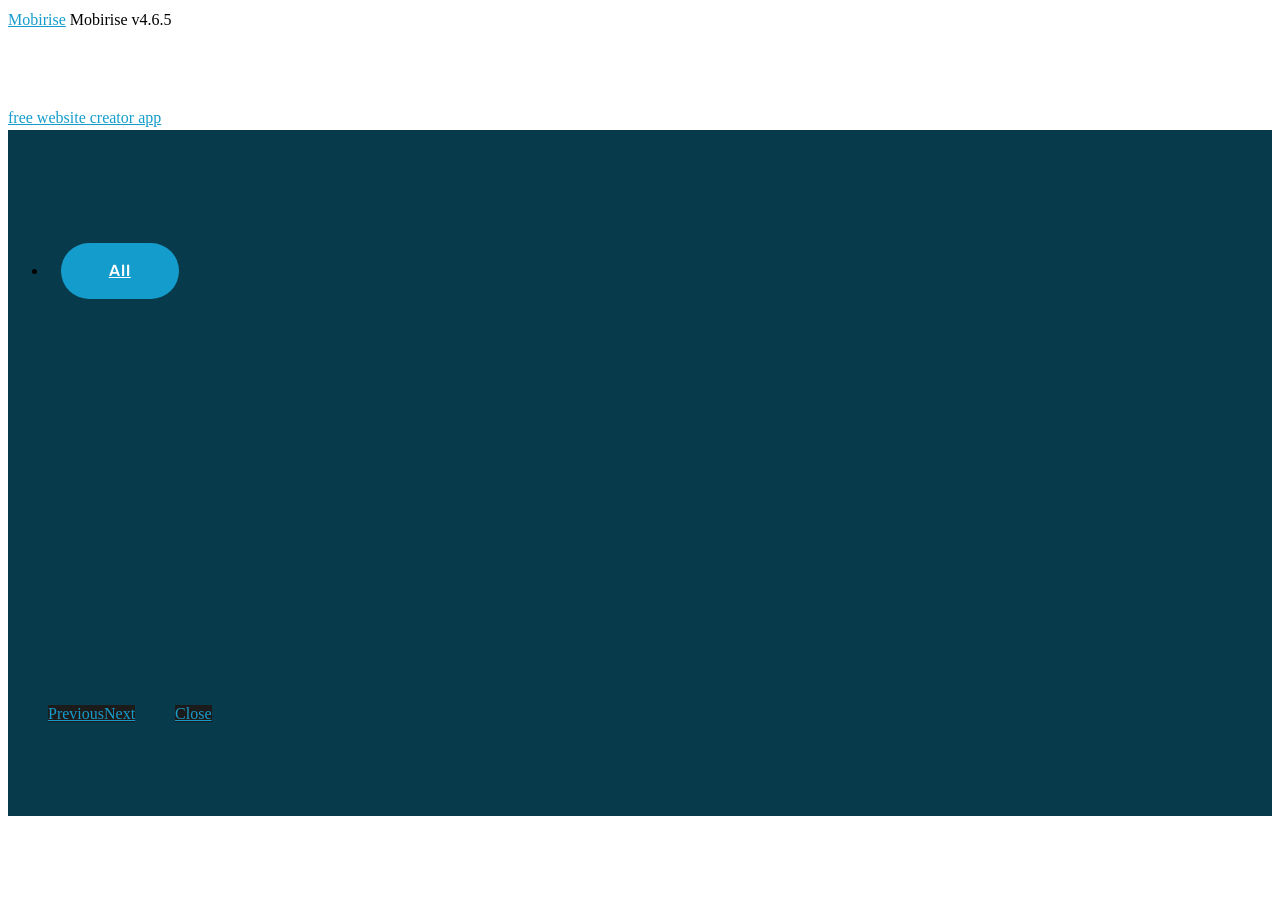
==== commit d9f34332: "create github pages" ====
--- a/index.html
+++ b/index.html
@@ -45,7 +45,7 @@
     </div>
 </section>
 
-<section class="engine"><a href="https://mobirise.ws/c">best website maker</a></section><section class="mbr-gallery mbr-slider-carousel cid-qKP3G8bLyZ" id="gallery2-x">
+<section class="engine"><a href="https://mobirise.ws/n">free website creator app</a></section><section class="mbr-gallery mbr-slider-carousel cid-qKP3G8bLyZ" id="gallery2-x">
 
     
 
